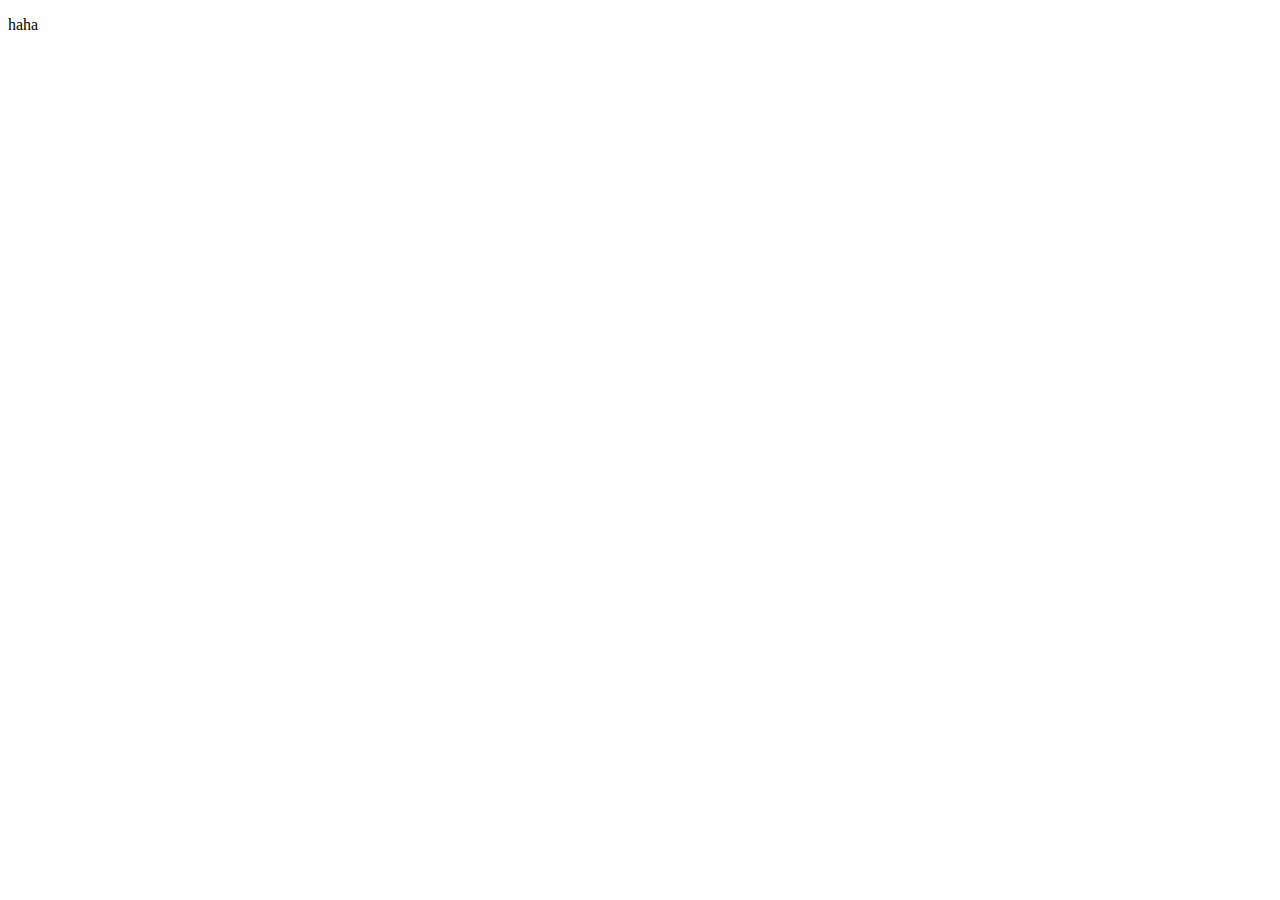
==== index.html @ 9a45c6b9 "haha" ====
<!DOCTYPE html>
<html>
<head>
    <meta charset="utf-8">
    <meta name="viewport" content="initial-scale=1.0, maximum-scale=1.0, user-scalable=no" />
    <title></title>
</head>
	
<body>
<p>haha</p>
</body>

<script src="js/jquery-2.2.3.min.js"></script>


</html>
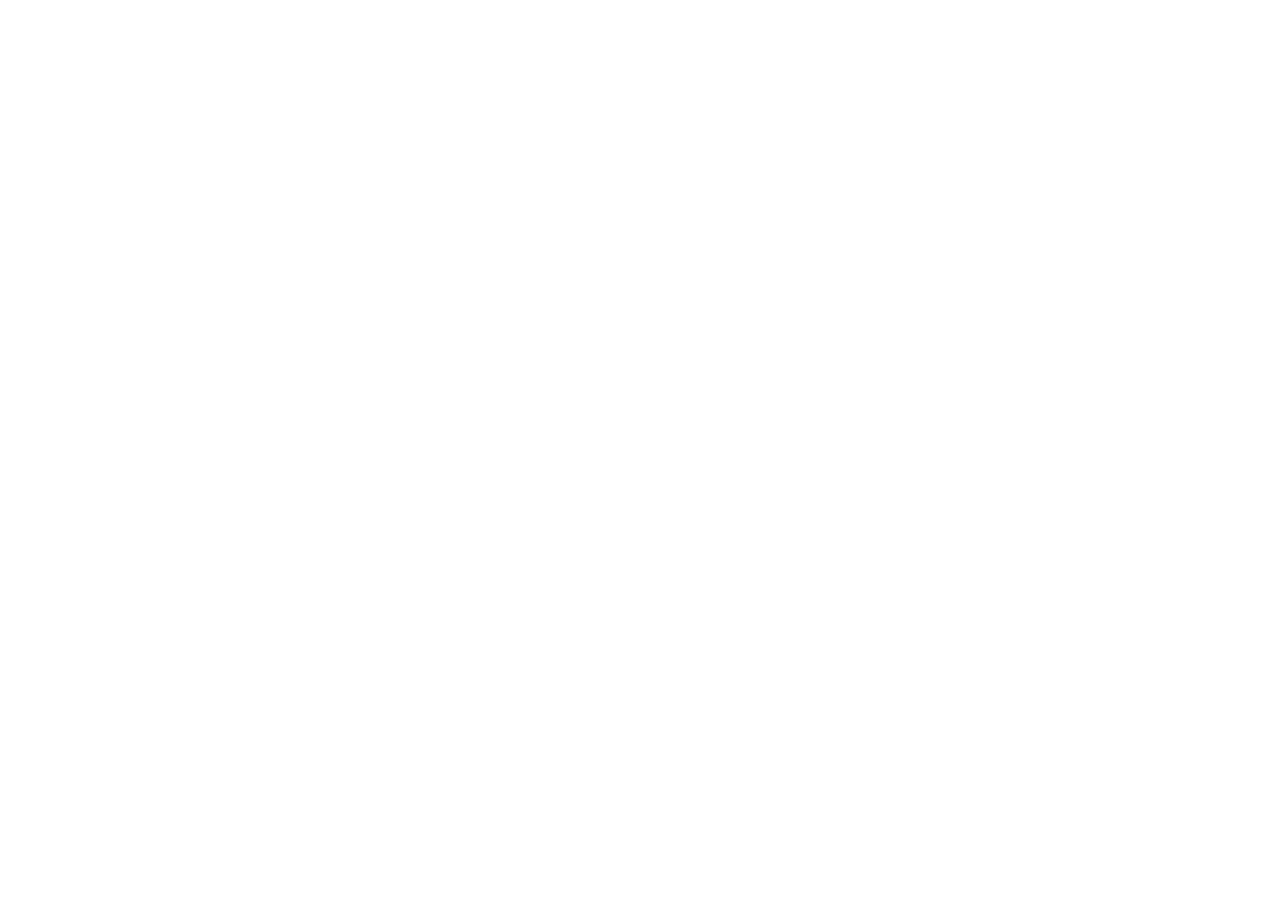
==== commit 7e739b3d: "页面上传" ====
--- a/index.html
+++ b/index.html
@@ -5,12 +5,6 @@
     <meta name="viewport" content="initial-scale=1.0, maximum-scale=1.0, user-scalable=no" />
     <title></title>
 </head>
-	
 <body>
-<p>haha</p>
 </body>
-
-<script src="js/jquery-2.2.3.min.js"></script>
-
-
 </html>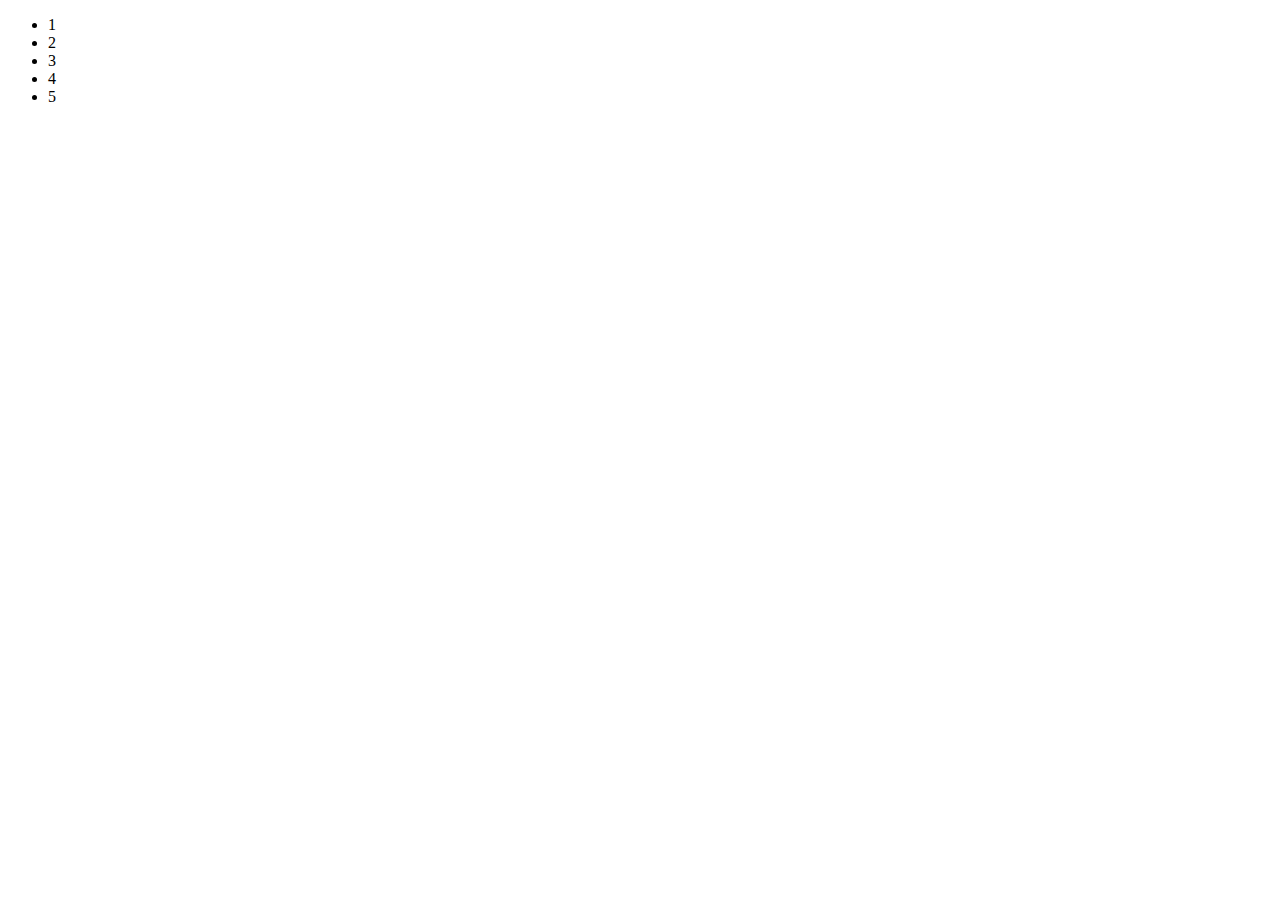
==== commit 8df8fb66: "验证一下" ====
--- a/index.html
+++ b/index.html
@@ -6,5 +6,12 @@
     <title></title>
 </head>
 <body>
+	<ul>
+		<li class="item-1">1</li>
+		<li class="item-2">2</li>
+		<li class="item-3">3</li>
+		<li class="item-4">4</li>
+		<li class="item-5">5</li>
+	</ul>
 </body>
 </html>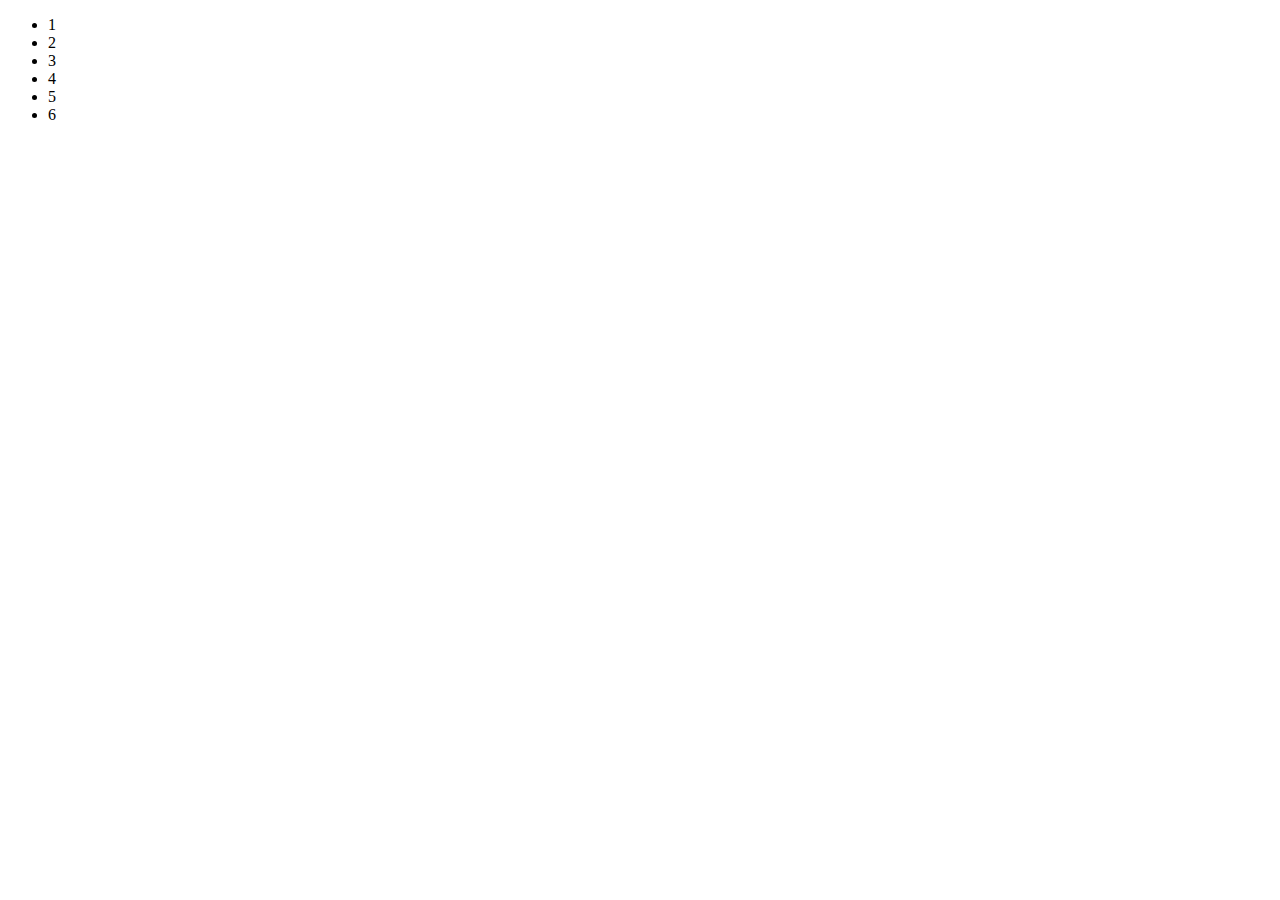
==== commit 58282c93: "试一试" ====
--- a/index.html
+++ b/index.html
@@ -12,6 +12,7 @@
 		<li class="item-3">3</li>
 		<li class="item-4">4</li>
 		<li class="item-5">5</li>
+		<li class="item-5">6</li>
 	</ul>
 </body>
 </html>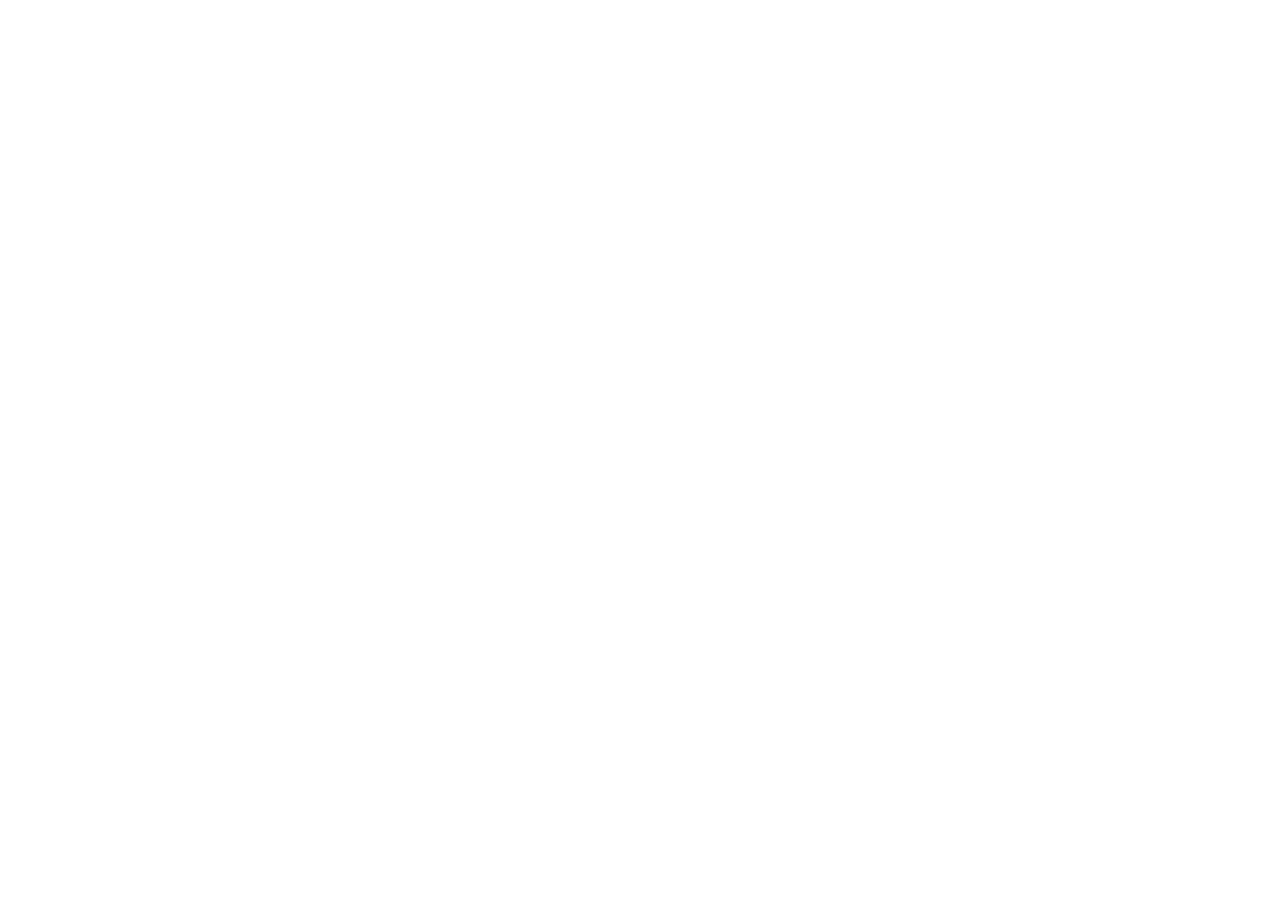
==== commit 8ee1c91f: "恢复原样" ====
--- a/index.html
+++ b/index.html
@@ -6,13 +6,5 @@
     <title></title>
 </head>
 <body>
-	<ul>
-		<li class="item-1">1</li>
-		<li class="item-2">2</li>
-		<li class="item-3">3</li>
-		<li class="item-4">4</li>
-		<li class="item-5">5</li>
-		<li class="item-5">6</li>
-	</ul>
 </body>
 </html>